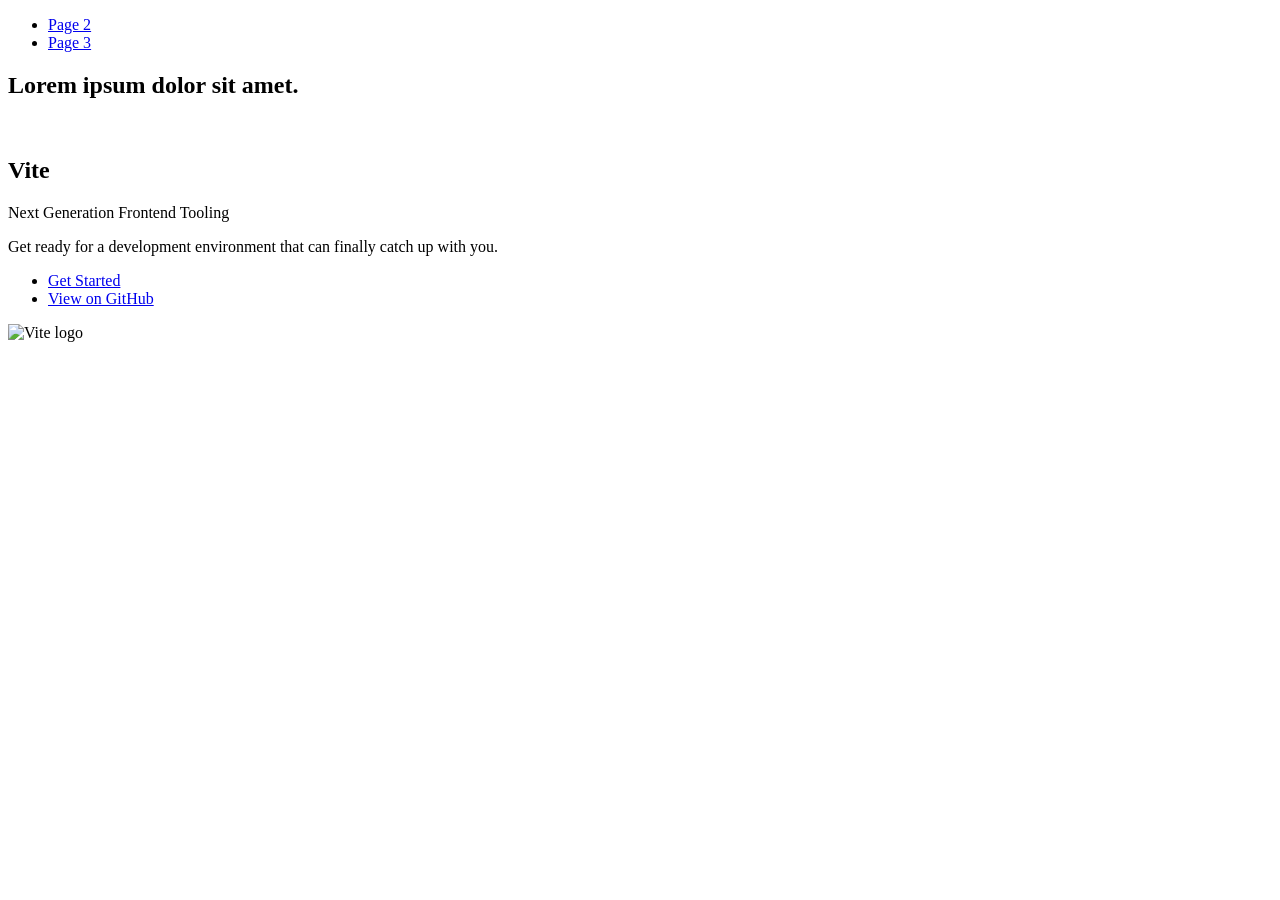
==== index.html @ 2379870b "Deploying to gh-pages from @ Vadyev/team-repo@4d720688ada922adfaa9d20eecca4a16f8f33c3d 🚀" ====
<!DOCTYPE html>
<html lang="en">
  <head>
    <meta charset="UTF-8" />
    <link rel="icon" type="image/svg+xml" href="/team-repo/favicon.svg" />
    <meta name="viewport" content="width=device-width, initial-scale=1.0" />
    <title>Vanilla App Template</title>
    
    <script type="module" crossorigin src="/team-repo/assets/index-fac82e35.js"></script>
    <link rel="stylesheet" href="/team-repo/assets/index-10c40100.css">
  </head>
  <body>
    <header class="header">
  <nav class="nav">
    <ul class="nav-list">
      <li class="nav-item">
        <a href="./page-2.html" class="nav-link">Page 2</a>
      </li>

      <li class="nav-item">
        <a href="./page-3.html" class="nav-link">Page 3</a>
      </li>
    </ul>
  </nav>
</header>


    <section>
      <h1>Lorem ipsum dolor sit amet.</h1>
      <!-- Path to images as from index.html file -->
      <img src="/team-repo/assets/javascript-8dac5379.svg" alt="" />
    </section>

    <!-- Loads the specified .html file -->
    <section class="vite-promo">
  <div class="container">
    <div class="wrapper">
      <h2 class="title">
        <span class="gradient">Vite</span>
      </h2>
      <p class="text">Next Generation Frontend Tooling</p>
      <p class="tagline">
        Get ready for a development environment that can finally catch up with
        you.
      </p>

      <ul class="actions">
        <li class="action">
          <a
            class="link"
            href="https://vitejs.dev/guide/"
            target="_blank"
            rel="noopener noreferrer"
            >Get Started</a
          >
        </li>
        <li class="action">
          <a
            class="link"
            href="https://github.com/vitejs/vite"
            target="_blank"
            rel="noopener noreferrer"
            >View on GitHub</a
          >
        </li>
      </ul>
    </div>

    <div class="thumb">
      <!-- Path to images as from index.html file -->
      <img
        class="pic"
        src="/team-repo/assets/vite-logo-51249ca9.png"
        alt="Vite logo"
        width="640"
        height="640"
      />
    </div>
  </div>
</section>


    
  </body>
</html>
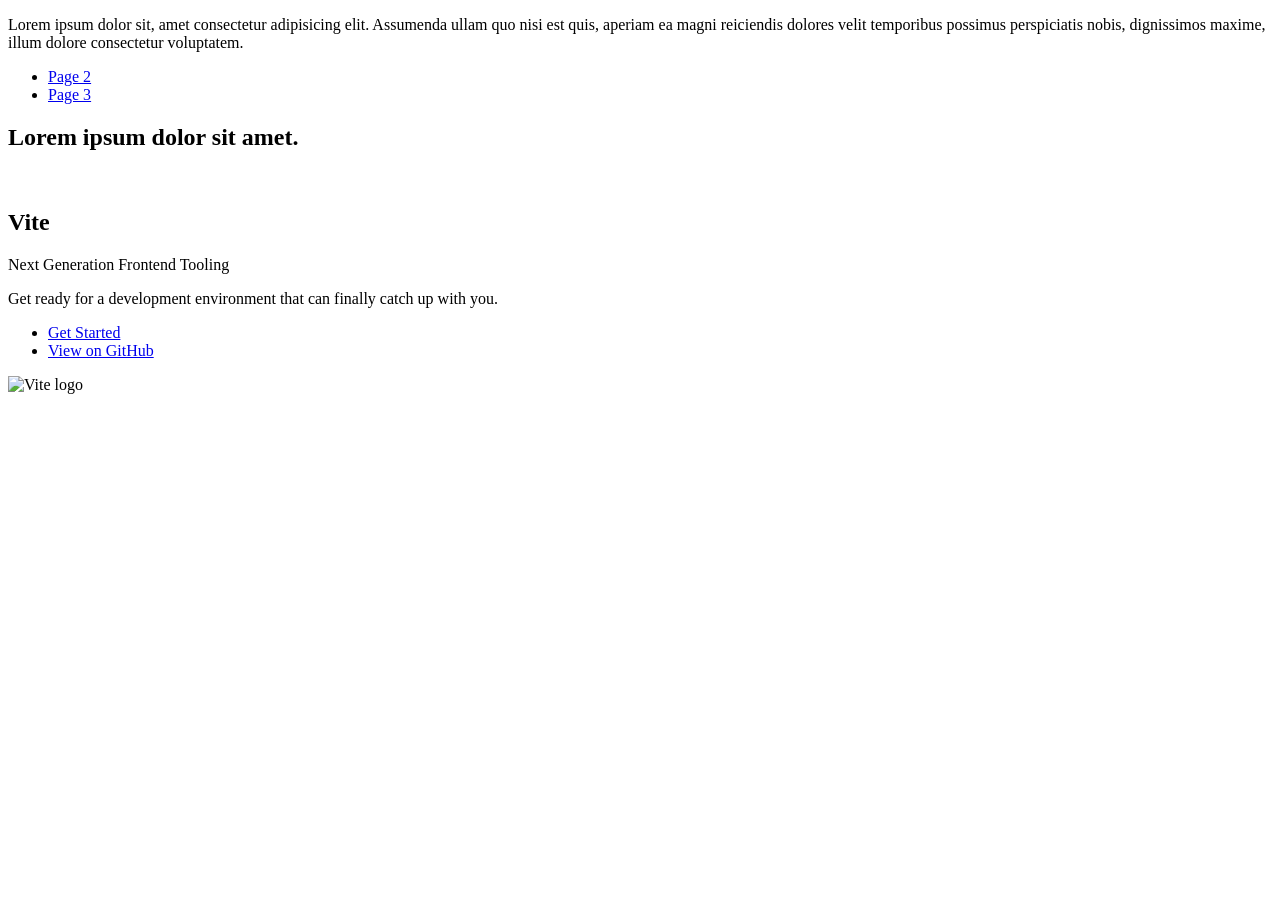
==== commit 1793a786: "Deploying to gh-pages from @ Vadyev/team-repo@948a30f3411b00ac9b2d0ed8dd7da831a1693bad 🚀" ====
--- a/index.html
+++ b/index.html
@@ -7,9 +7,18 @@
     <title>Vanilla App Template</title>
     
     <script type="module" crossorigin src="/team-repo/assets/index-fac82e35.js"></script>
-    <link rel="stylesheet" href="/team-repo/assets/index-10c40100.css">
+    <link rel="stylesheet" href="/team-repo/assets/index-e10851f9.css">
   </head>
   <body>
+    <section class="about-section">
+  <p class="about-text">
+    Lorem ipsum dolor sit, amet consectetur adipisicing elit. Assumenda ullam
+    quo nisi est quis, aperiam ea magni reiciendis dolores velit temporibus
+    possimus perspiciatis nobis, dignissimos maxime, illum dolore consectetur
+    voluptatem.
+  </p>
+</section>
+
     <header class="header">
   <nav class="nav">
     <ul class="nav-list">
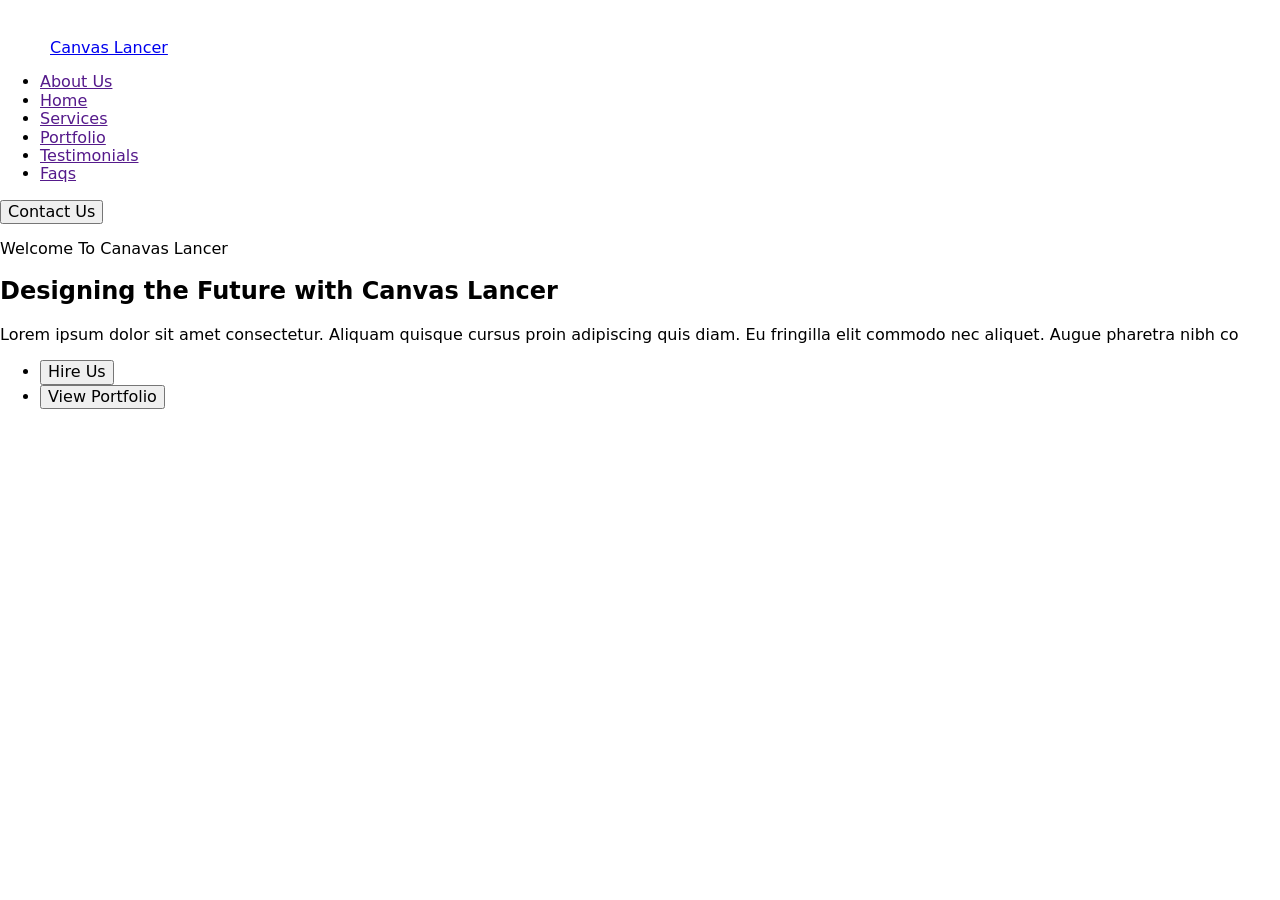
==== commit 4d8f3e44: "Deploying to gh-pages from @ Vadyev/team-repo@d28017c217347cf7e058b174420301d191b3aee2 🚀" ====
--- a/index.html
+++ b/index.html
@@ -5,86 +5,62 @@
     <link rel="icon" type="image/svg+xml" href="/team-repo/favicon.svg" />
     <meta name="viewport" content="width=device-width, initial-scale=1.0" />
     <title>Vanilla App Template</title>
+    <link rel="preconnect" href="https://fonts.googleapis.com" />
+    <link rel="preconnect" href="https://fonts.gstatic.com" crossorigin />
+    <link
+      href="https://fonts.googleapis.com/css2?family=Inter:wght@500;600&family=Poppins:wght@300;400;700&display=swap"
+      rel="stylesheet"
+    />
+    <link
+      href="https://cdn.jsdelivr.net/npm/modern-normalize@1.1.0/modern-normalize.min.css"
+      rel="stylesheet"
+    />
     
     <script type="module" crossorigin src="/team-repo/assets/index-fac82e35.js"></script>
-    <link rel="stylesheet" href="/team-repo/assets/index-e10851f9.css">
+    <link rel="stylesheet" href="/team-repo/assets/index-37fd67e1.css">
   </head>
   <body>
-    <section class="about-section">
-  <p class="about-text">
-    Lorem ipsum dolor sit, amet consectetur adipisicing elit. Assumenda ullam
-    quo nisi est quis, aperiam ea magni reiciendis dolores velit temporibus
-    possimus perspiciatis nobis, dignissimos maxime, illum dolore consectetur
-    voluptatem.
-  </p>
-</section>
+    <header class="header">
+  <!-- Header Section -->
+  <div class="header-container container">
+    <a href="./index.html" class="logo-link link"
+      ><svg width="50" height="53">
+        <use href="../img/icons.svg#icon-logo"></use></svg
+      >Canvas Lancer</a
+    >
+    <nav class="navigation">
+      <ul class="nav-list list">
+        <li><a href="" class="list-link link">About Us</a></li>
+        <li><a href="" class="list-link link">Home</a></li>
+        <li><a href="" class="list-link link">Services</a></li>
+        <li><a href="" class="list-link link">Portfolio</a></li>
+        <li><a href="" class="list-link link">Testimonials</a></li>
+        <li><a href="" class="list-link link">Faqs</a></li>
+      </ul>
+    </nav>
+    <button type="button" class="header-btn button">Contact Us</button>
+  </div>
+</header>
 
-    <header class="header">
-  <nav class="nav">
-    <ul class="nav-list">
-      <li class="nav-item">
-        <a href="./page-2.html" class="nav-link">Page 2</a>
+    <section class="hero">
+  <div class="hero-container container">
+    <p class="hero-subtitle">
+      Welcome To <span class="subtitle-accent">Canavas Lancer</span>
+    </p>
+    <h1 class="hero-title">Designing the Future with Canvas Lancer</h1>
+    <p class="hero-deskr">
+      Lorem ipsum dolor sit amet consectetur. Aliquam quisque cursus proin
+      adipiscing quis diam. Eu fringilla elit commodo nec aliquet. Augue
+      pharetra nibh co
+    </p>
+    <ul class="hero-list list">
+      <li>
+        <button class="accent-btn hire-btn" type="button">Hire Us</button>
       </li>
-
-      <li class="nav-item">
-        <a href="./page-3.html" class="nav-link">Page 3</a>
+      <li>
+        <button class="hero-second-btn" type="button">View Portfolio</button>
       </li>
     </ul>
-  </nav>
-</header>
-
-
-    <section>
-      <h1>Lorem ipsum dolor sit amet.</h1>
-      <!-- Path to images as from index.html file -->
-      <img src="/team-repo/assets/javascript-8dac5379.svg" alt="" />
-    </section>
-
-    <!-- Loads the specified .html file -->
-    <section class="vite-promo">
-  <div class="container">
-    <div class="wrapper">
-      <h2 class="title">
-        <span class="gradient">Vite</span>
-      </h2>
-      <p class="text">Next Generation Frontend Tooling</p>
-      <p class="tagline">
-        Get ready for a development environment that can finally catch up with
-        you.
-      </p>
-
-      <ul class="actions">
-        <li class="action">
-          <a
-            class="link"
-            href="https://vitejs.dev/guide/"
-            target="_blank"
-            rel="noopener noreferrer"
-            >Get Started</a
-          >
-        </li>
-        <li class="action">
-          <a
-            class="link"
-            href="https://github.com/vitejs/vite"
-            target="_blank"
-            rel="noopener noreferrer"
-            >View on GitHub</a
-          >
-        </li>
-      </ul>
-    </div>
-
-    <div class="thumb">
-      <!-- Path to images as from index.html file -->
-      <img
-        class="pic"
-        src="/team-repo/assets/vite-logo-51249ca9.png"
-        alt="Vite logo"
-        width="640"
-        height="640"
-      />
-    </div>
   </div>
 </section>
 
